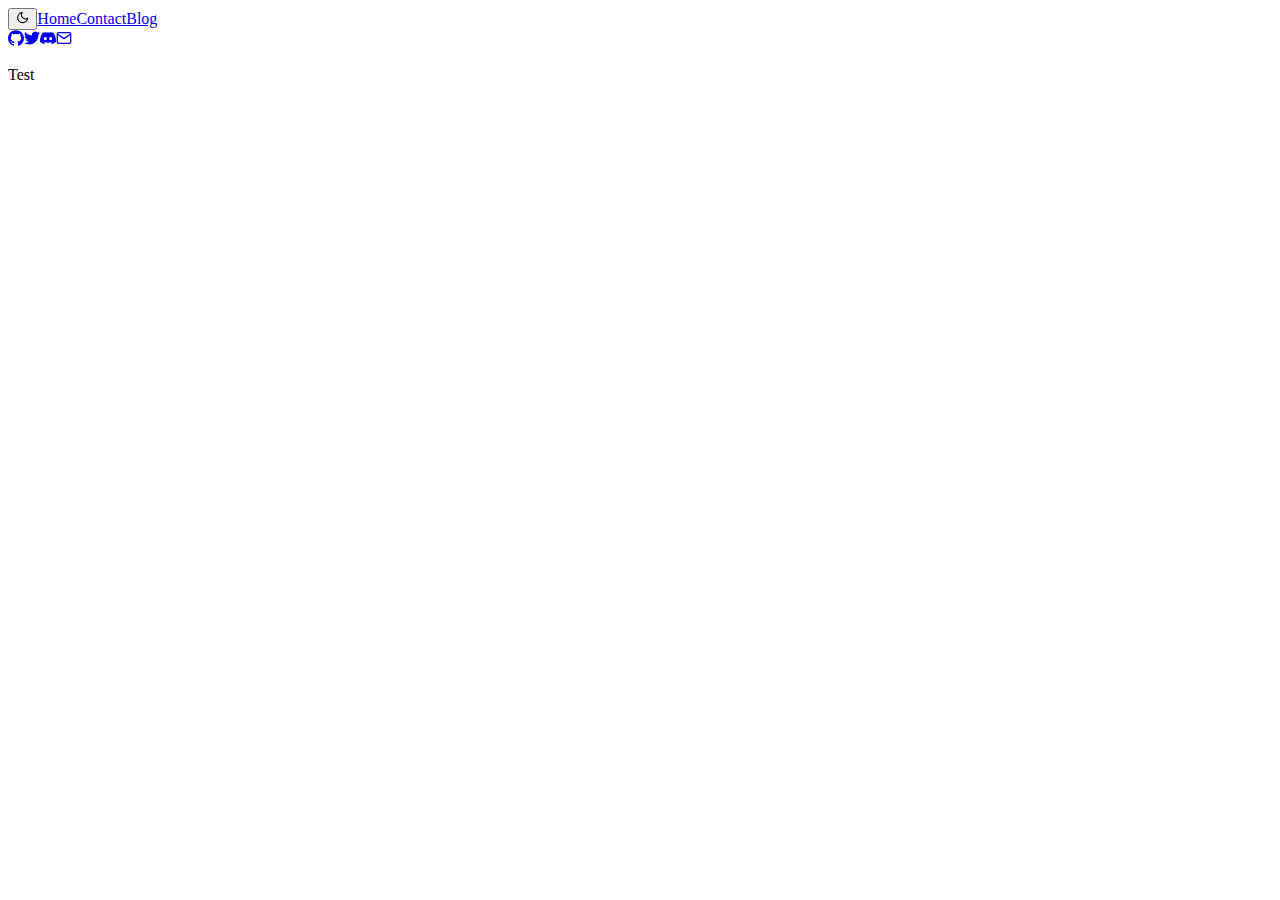
==== index.html @ 0b67711d "Update index.html" ====
<!DOCTYPE html>
<html lang="en">
<head>
    <meta charset="UTF-8">
    <meta http-equiv="X-UA-Compatible" content="IE=edge">
    <meta name="viewport" content="width=device-width, initial-scale=1.0">
    <title>David R</title>
</head>
<body>
    <div class="hidden z-[998] fixed w-[90%] md:w-[50rem] xs:flex flex-row justify-between items-center px-4 py-2 mt-4 md:mt-6 rounded-md bg-white/60 dark:bg-[#12181d]/60 border border-slate-800/50 backdrop-blur-lg"><div class="flex flex-row items-center justify-between gap-2"><button class="p-2 rounded-md bg-transparent hover:bg-black/5 dark:hover:bg-white/5 cursor-pointer"><svg stroke="currentColor" fill="none" stroke-width="2" viewBox="0 0 24 24" stroke-linecap="round" stroke-linejoin="round" class="text-white w-6 h-6 xs:w-5 xs:h-5" height="1em" width="1em" xmlns="http://www.w3.org/2000/svg"><path d="M21 12.79A9 9 0 1 1 11.21 3 7 7 0 0 0 21 12.79z"></path></svg></button><a class="bg-black/10 dark:bg-[#c8c8dc]/10 cursor-pointer px-4 py-2 text-sm rounded-md text-black/80 hover:text-black dark:text-white/80 dark:hover:text-white transition-all duration-75" href="/">Home</a><a class="bg-transparent hover:bg-gray-700/5 dark:hover:bg-[#c8c8dc]/5 dark:text-white cursor-pointer px-4 py-2 text-sm rounded-md text-black/80 hover:text-black dark:text-white/80 dark:hover:text-white transition-all duration-75" href="/contact">Contact</a><a class="bg-transparent hover:bg-gray-700/5 dark:hover:bg-[#c8c8dc]/5 dark:text-white cursor-pointer px-4 py-2 text-sm rounded-md text-black/80 hover:text-black dark:text-white/80 dark:hover:text-white transition-all duration-75" href="/blog">Blog</a></div><div class="flex flex-row items-center justify-center gap-2 xs:gap-4"><a target="_blank" rel="noreferrer" href="https://github.com/devjhoan"><svg stroke="currentColor" fill="currentColor" stroke-width="0" role="img" viewBox="0 0 24 24" class="w-6 h-6 cursor-pointer" height="1em" width="1em" xmlns="http://www.w3.org/2000/svg"><title></title><path d="M12 .297c-6.63 0-12 5.373-12 12 0 5.303 3.438 9.8 8.205 11.385.6.113.82-.258.82-.577 0-.285-.01-1.04-.015-2.04-3.338.724-4.042-1.61-4.042-1.61C4.422 18.07 3.633 17.7 3.633 17.7c-1.087-.744.084-.729.084-.729 1.205.084 1.838 1.236 1.838 1.236 1.07 1.835 2.809 1.305 3.495.998.108-.776.417-1.305.76-1.605-2.665-.3-5.466-1.332-5.466-5.93 0-1.31.465-2.38 1.235-3.22-.135-.303-.54-1.523.105-3.176 0 0 1.005-.322 3.3 1.23.96-.267 1.98-.399 3-.405 1.02.006 2.04.138 3 .405 2.28-1.552 3.285-1.23 3.285-1.23.645 1.653.24 2.873.12 3.176.765.84 1.23 1.91 1.23 3.22 0 4.61-2.805 5.625-5.475 5.92.42.36.81 1.096.81 2.22 0 1.606-.015 2.896-.015 3.286 0 .315.21.69.825.57C20.565 22.092 24 17.592 24 12.297c0-6.627-5.373-12-12-12"></path></svg></a><a target="_blank" rel="noreferrer" href="https://twitter.com/devjhoan"><svg stroke="currentColor" fill="currentColor" stroke-width="0" role="img" viewBox="0 0 24 24" class="w-6 h-6 cursor-pointer" height="1em" width="1em" xmlns="http://www.w3.org/2000/svg"><title></title><path d="M23.953 4.57a10 10 0 01-2.825.775 4.958 4.958 0 002.163-2.723c-.951.555-2.005.959-3.127 1.184a4.92 4.92 0 00-8.384 4.482C7.69 8.095 4.067 6.13 1.64 3.162a4.822 4.822 0 00-.666 2.475c0 1.71.87 3.213 2.188 4.096a4.904 4.904 0 01-2.228-.616v.06a4.923 4.923 0 003.946 4.827 4.996 4.996 0 01-2.212.085 4.936 4.936 0 004.604 3.417 9.867 9.867 0 01-6.102 2.105c-.39 0-.779-.023-1.17-.067a13.995 13.995 0 007.557 2.209c9.053 0 13.998-7.496 13.998-13.985 0-.21 0-.42-.015-.63A9.935 9.935 0 0024 4.59z"></path></svg></a><a target="_blank" rel="noreferrer" href="https://discord.com/users/612460795124776960"><svg stroke="currentColor" fill="currentColor" stroke-width="0" role="img" viewBox="0 0 24 24" class="w-6 h-6 cursor-pointer" height="1em" width="1em" xmlns="http://www.w3.org/2000/svg"><title></title><path d="M20.317 4.3698a19.7913 19.7913 0 00-4.8851-1.5152.0741.0741 0 00-.0785.0371c-.211.3753-.4447.8648-.6083 1.2495-1.8447-.2762-3.68-.2762-5.4868 0-.1636-.3933-.4058-.8742-.6177-1.2495a.077.077 0 00-.0785-.037 19.7363 19.7363 0 00-4.8852 1.515.0699.0699 0 00-.0321.0277C.5334 9.0458-.319 13.5799.0992 18.0578a.0824.0824 0 00.0312.0561c2.0528 1.5076 4.0413 2.4228 5.9929 3.0294a.0777.0777 0 00.0842-.0276c.4616-.6304.8731-1.2952 1.226-1.9942a.076.076 0 00-.0416-.1057c-.6528-.2476-1.2743-.5495-1.8722-.8923a.077.077 0 01-.0076-.1277c.1258-.0943.2517-.1923.3718-.2914a.0743.0743 0 01.0776-.0105c3.9278 1.7933 8.18 1.7933 12.0614 0a.0739.0739 0 01.0785.0095c.1202.099.246.1981.3728.2924a.077.077 0 01-.0066.1276 12.2986 12.2986 0 01-1.873.8914.0766.0766 0 00-.0407.1067c.3604.698.7719 1.3628 1.225 1.9932a.076.076 0 00.0842.0286c1.961-.6067 3.9495-1.5219 6.0023-3.0294a.077.077 0 00.0313-.0552c.5004-5.177-.8382-9.6739-3.5485-13.6604a.061.061 0 00-.0312-.0286zM8.02 15.3312c-1.1825 0-2.1569-1.0857-2.1569-2.419 0-1.3332.9555-2.4189 2.157-2.4189 1.2108 0 2.1757 1.0952 2.1568 2.419 0 1.3332-.9555 2.4189-2.1569 2.4189zm7.9748 0c-1.1825 0-2.1569-1.0857-2.1569-2.419 0-1.3332.9554-2.4189 2.1569-2.4189 1.2108 0 2.1757 1.0952 2.1568 2.419 0 1.3332-.946 2.4189-2.1568 2.4189Z"></path></svg></a><a target="_blank" rel="noreferrer" href="mailto:znotjhoan@gmail.com"><svg stroke="currentColor" fill="none" stroke-width="2" viewBox="0 0 24 24" stroke-linecap="round" stroke-linejoin="round" class="w-6 h-6 cursor-pointer" height="1em" width="1em" xmlns="http://www.w3.org/2000/svg"><path d="M4 4h16c1.1 0 2 .9 2 2v12c0 1.1-.9 2-2 2H4c-1.1 0-2-.9-2-2V6c0-1.1.9-2 2-2z"></path><polyline points="22,6 12,13 2,6"></polyline></svg></a></div></div>
    <p>Test</p>
</body>
</html>
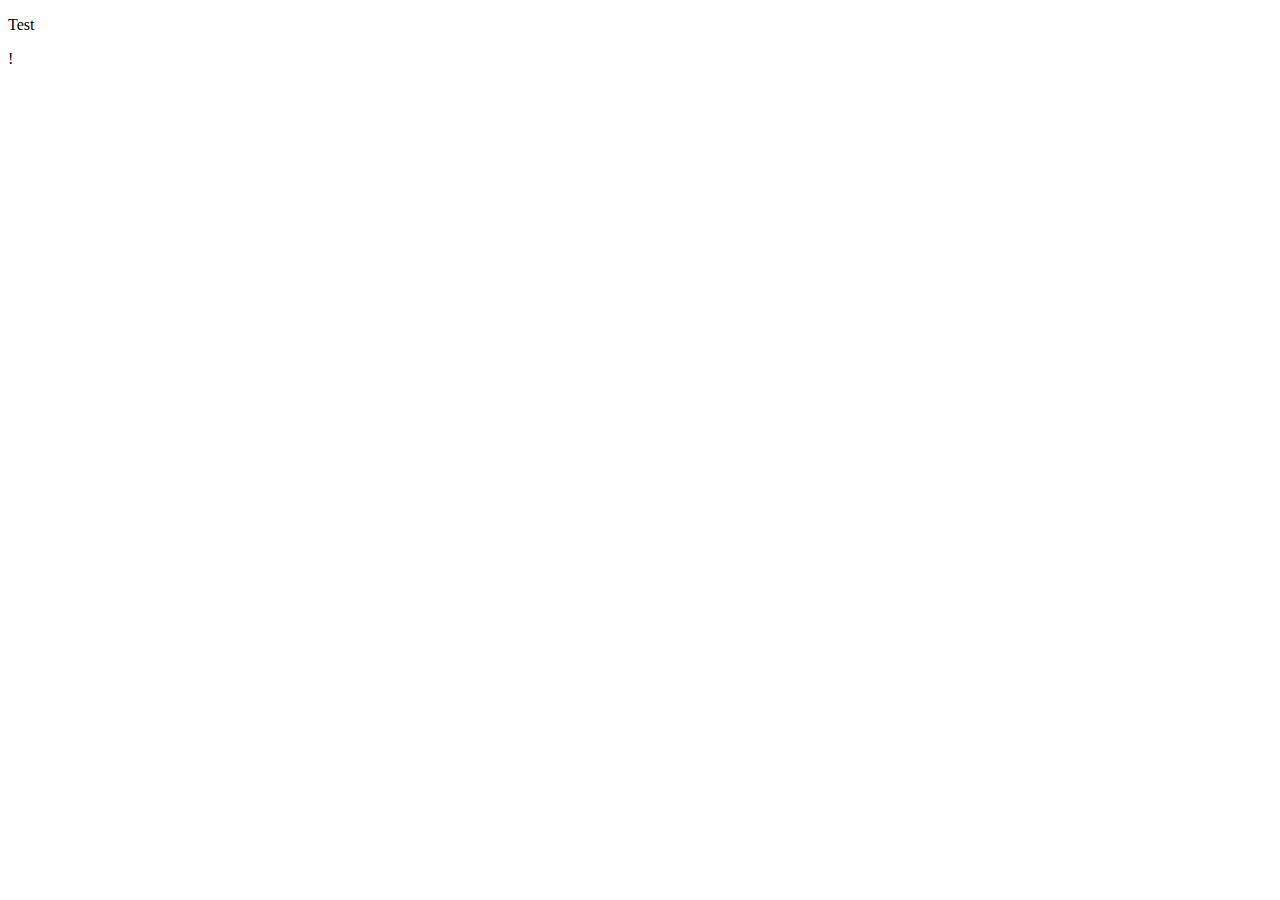
==== commit f1517d61: "a" ====
--- a/index.html
+++ b/index.html
@@ -4,10 +4,13 @@
     <meta charset="UTF-8">
     <meta http-equiv="X-UA-Compatible" content="IE=edge">
     <meta name="viewport" content="width=device-width, initial-scale=1.0">
+    <link rel="stylesheet" type="text/css" href="styles.css" />
+
     <title>David R</title>
 </head>
 <body>
-    <div class="hidden z-[998] fixed w-[90%] md:w-[50rem] xs:flex flex-row justify-between items-center px-4 py-2 mt-4 md:mt-6 rounded-md bg-white/60 dark:bg-[#12181d]/60 border border-slate-800/50 backdrop-blur-lg"><div class="flex flex-row items-center justify-between gap-2"><button class="p-2 rounded-md bg-transparent hover:bg-black/5 dark:hover:bg-white/5 cursor-pointer"><svg stroke="currentColor" fill="none" stroke-width="2" viewBox="0 0 24 24" stroke-linecap="round" stroke-linejoin="round" class="text-white w-6 h-6 xs:w-5 xs:h-5" height="1em" width="1em" xmlns="http://www.w3.org/2000/svg"><path d="M21 12.79A9 9 0 1 1 11.21 3 7 7 0 0 0 21 12.79z"></path></svg></button><a class="bg-black/10 dark:bg-[#c8c8dc]/10 cursor-pointer px-4 py-2 text-sm rounded-md text-black/80 hover:text-black dark:text-white/80 dark:hover:text-white transition-all duration-75" href="/">Home</a><a class="bg-transparent hover:bg-gray-700/5 dark:hover:bg-[#c8c8dc]/5 dark:text-white cursor-pointer px-4 py-2 text-sm rounded-md text-black/80 hover:text-black dark:text-white/80 dark:hover:text-white transition-all duration-75" href="/contact">Contact</a><a class="bg-transparent hover:bg-gray-700/5 dark:hover:bg-[#c8c8dc]/5 dark:text-white cursor-pointer px-4 py-2 text-sm rounded-md text-black/80 hover:text-black dark:text-white/80 dark:hover:text-white transition-all duration-75" href="/blog">Blog</a></div><div class="flex flex-row items-center justify-center gap-2 xs:gap-4"><a target="_blank" rel="noreferrer" href="https://github.com/devjhoan"><svg stroke="currentColor" fill="currentColor" stroke-width="0" role="img" viewBox="0 0 24 24" class="w-6 h-6 cursor-pointer" height="1em" width="1em" xmlns="http://www.w3.org/2000/svg"><title></title><path d="M12 .297c-6.63 0-12 5.373-12 12 0 5.303 3.438 9.8 8.205 11.385.6.113.82-.258.82-.577 0-.285-.01-1.04-.015-2.04-3.338.724-4.042-1.61-4.042-1.61C4.422 18.07 3.633 17.7 3.633 17.7c-1.087-.744.084-.729.084-.729 1.205.084 1.838 1.236 1.838 1.236 1.07 1.835 2.809 1.305 3.495.998.108-.776.417-1.305.76-1.605-2.665-.3-5.466-1.332-5.466-5.93 0-1.31.465-2.38 1.235-3.22-.135-.303-.54-1.523.105-3.176 0 0 1.005-.322 3.3 1.23.96-.267 1.98-.399 3-.405 1.02.006 2.04.138 3 .405 2.28-1.552 3.285-1.23 3.285-1.23.645 1.653.24 2.873.12 3.176.765.84 1.23 1.91 1.23 3.22 0 4.61-2.805 5.625-5.475 5.92.42.36.81 1.096.81 2.22 0 1.606-.015 2.896-.015 3.286 0 .315.21.69.825.57C20.565 22.092 24 17.592 24 12.297c0-6.627-5.373-12-12-12"></path></svg></a><a target="_blank" rel="noreferrer" href="https://twitter.com/devjhoan"><svg stroke="currentColor" fill="currentColor" stroke-width="0" role="img" viewBox="0 0 24 24" class="w-6 h-6 cursor-pointer" height="1em" width="1em" xmlns="http://www.w3.org/2000/svg"><title></title><path d="M23.953 4.57a10 10 0 01-2.825.775 4.958 4.958 0 002.163-2.723c-.951.555-2.005.959-3.127 1.184a4.92 4.92 0 00-8.384 4.482C7.69 8.095 4.067 6.13 1.64 3.162a4.822 4.822 0 00-.666 2.475c0 1.71.87 3.213 2.188 4.096a4.904 4.904 0 01-2.228-.616v.06a4.923 4.923 0 003.946 4.827 4.996 4.996 0 01-2.212.085 4.936 4.936 0 004.604 3.417 9.867 9.867 0 01-6.102 2.105c-.39 0-.779-.023-1.17-.067a13.995 13.995 0 007.557 2.209c9.053 0 13.998-7.496 13.998-13.985 0-.21 0-.42-.015-.63A9.935 9.935 0 0024 4.59z"></path></svg></a><a target="_blank" rel="noreferrer" href="https://discord.com/users/612460795124776960"><svg stroke="currentColor" fill="currentColor" stroke-width="0" role="img" viewBox="0 0 24 24" class="w-6 h-6 cursor-pointer" height="1em" width="1em" xmlns="http://www.w3.org/2000/svg"><title></title><path d="M20.317 4.3698a19.7913 19.7913 0 00-4.8851-1.5152.0741.0741 0 00-.0785.0371c-.211.3753-.4447.8648-.6083 1.2495-1.8447-.2762-3.68-.2762-5.4868 0-.1636-.3933-.4058-.8742-.6177-1.2495a.077.077 0 00-.0785-.037 19.7363 19.7363 0 00-4.8852 1.515.0699.0699 0 00-.0321.0277C.5334 9.0458-.319 13.5799.0992 18.0578a.0824.0824 0 00.0312.0561c2.0528 1.5076 4.0413 2.4228 5.9929 3.0294a.0777.0777 0 00.0842-.0276c.4616-.6304.8731-1.2952 1.226-1.9942a.076.076 0 00-.0416-.1057c-.6528-.2476-1.2743-.5495-1.8722-.8923a.077.077 0 01-.0076-.1277c.1258-.0943.2517-.1923.3718-.2914a.0743.0743 0 01.0776-.0105c3.9278 1.7933 8.18 1.7933 12.0614 0a.0739.0739 0 01.0785.0095c.1202.099.246.1981.3728.2924a.077.077 0 01-.0066.1276 12.2986 12.2986 0 01-1.873.8914.0766.0766 0 00-.0407.1067c.3604.698.7719 1.3628 1.225 1.9932a.076.076 0 00.0842.0286c1.961-.6067 3.9495-1.5219 6.0023-3.0294a.077.077 0 00.0313-.0552c.5004-5.177-.8382-9.6739-3.5485-13.6604a.061.061 0 00-.0312-.0286zM8.02 15.3312c-1.1825 0-2.1569-1.0857-2.1569-2.419 0-1.3332.9555-2.4189 2.157-2.4189 1.2108 0 2.1757 1.0952 2.1568 2.419 0 1.3332-.9555 2.4189-2.1569 2.4189zm7.9748 0c-1.1825 0-2.1569-1.0857-2.1569-2.419 0-1.3332.9554-2.4189 2.1569-2.4189 1.2108 0 2.1757 1.0952 2.1568 2.419 0 1.3332-.946 2.4189-2.1568 2.4189Z"></path></svg></a><a target="_blank" rel="noreferrer" href="mailto:znotjhoan@gmail.com"><svg stroke="currentColor" fill="none" stroke-width="2" viewBox="0 0 24 24" stroke-linecap="round" stroke-linejoin="round" class="w-6 h-6 cursor-pointer" height="1em" width="1em" xmlns="http://www.w3.org/2000/svg"><path d="M4 4h16c1.1 0 2 .9 2 2v12c0 1.1-.9 2-2 2H4c-1.1 0-2-.9-2-2V6c0-1.1.9-2 2-2z"></path><polyline points="22,6 12,13 2,6"></polyline></svg></a></div></div>
     <p>Test</p>
 </body>
-</html>+</html>
+
+!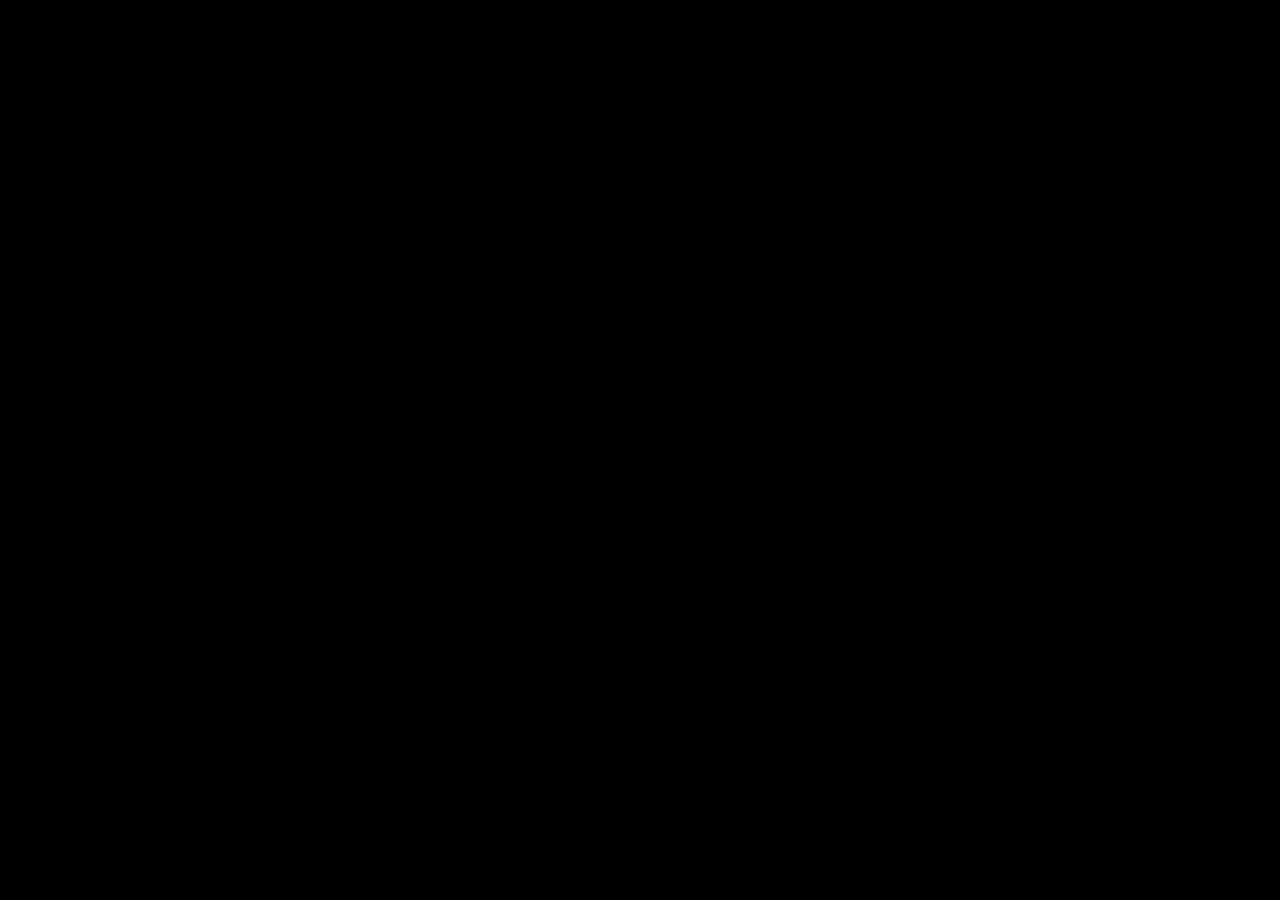
==== commit 8bb1b3c7: "Update index.html" ====
--- a/index.html
+++ b/index.html
@@ -4,7 +4,7 @@
     <meta charset="UTF-8">
     <meta http-equiv="X-UA-Compatible" content="IE=edge">
     <meta name="viewport" content="width=device-width, initial-scale=1.0">
-    <link rel="stylesheet" type="text/css" href="styles.css" />
+    <link rel="stylesheet" type="text/css" href="style.css" />
 
     <title>David R</title>
 </head>
@@ -12,5 +12,3 @@
     <p>Test</p>
 </body>
 </html>
-
-!--- a/style.css
+++ b/style.css
@@ -0,0 +1,3 @@
+body{
+    background-color: black;
+}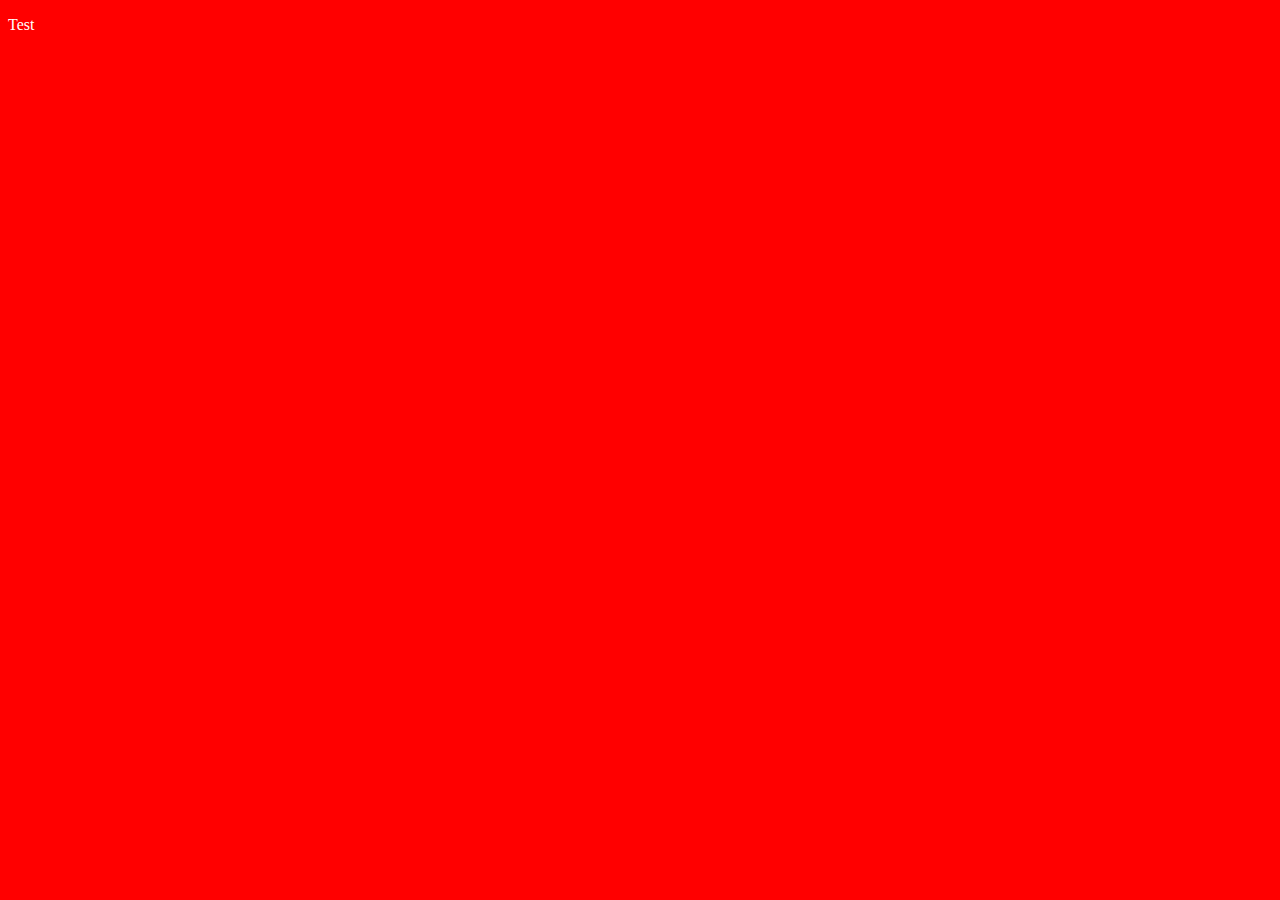
==== commit 6de70dc4: "Update index.html" ====
--- a/index.html
+++ b/index.html
@@ -5,8 +5,7 @@
     <meta http-equiv="X-UA-Compatible" content="IE=edge">
     <meta name="viewport" content="width=device-width, initial-scale=1.0">
     <link rel="stylesheet" type="text/css" href="style.css" />
-
-    <title>David R</title>
+    <title>David RR</title>
 </head>
 <body>
     <p>Test</p>
--- a/style.css
+++ b/style.css
@@ -1,3 +1,4 @@
 body{
-    background-color: black;
+    background-color: red;
+    color: white;
 }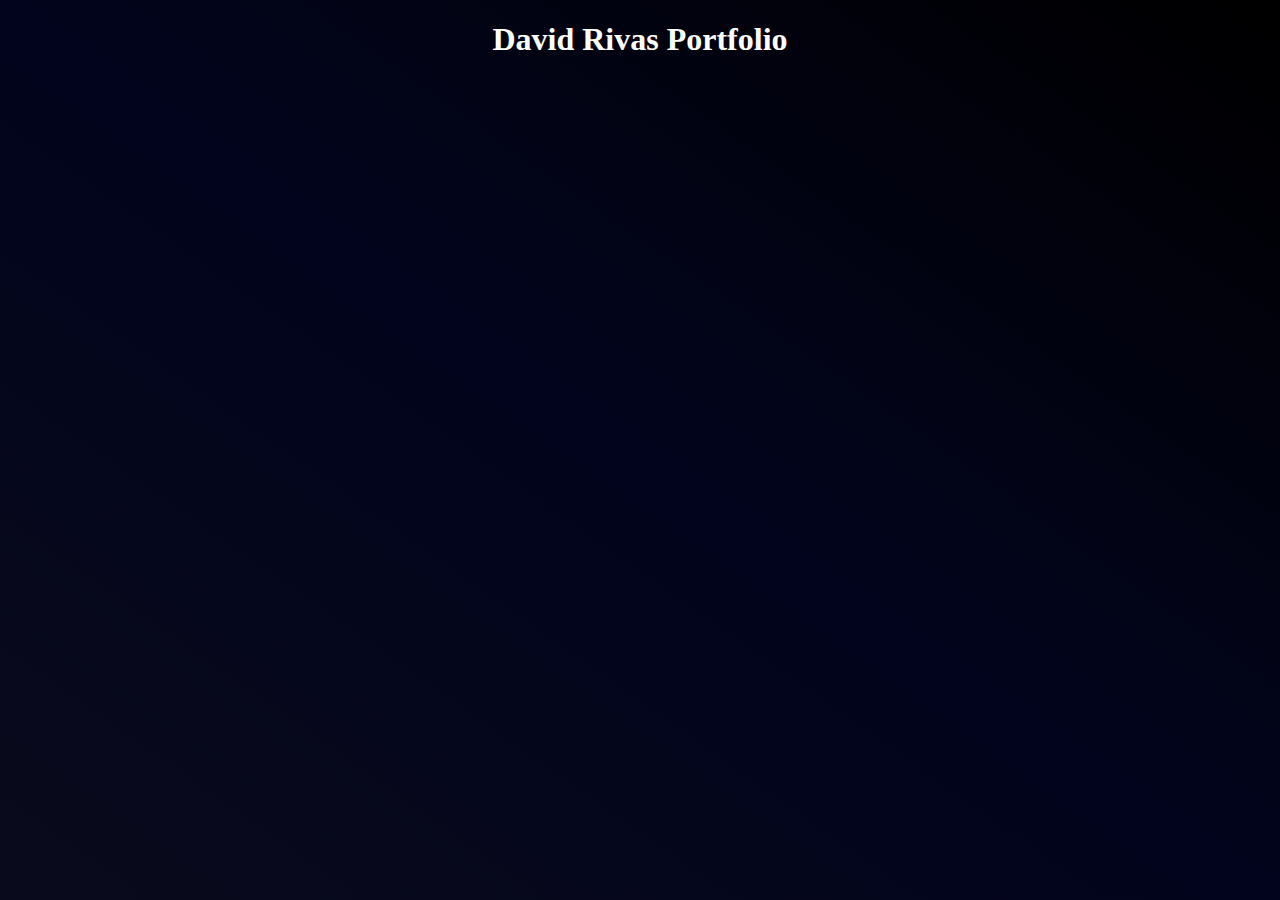
==== commit 64dd169a: "grad" ====
--- a/index.html
+++ b/index.html
@@ -4,10 +4,11 @@
     <meta charset="UTF-8">
     <meta http-equiv="X-UA-Compatible" content="IE=edge">
     <meta name="viewport" content="width=device-width, initial-scale=1.0">
-    <link rel="stylesheet" type="text/css" href="style.css" />
-    <title>David RR</title>
+    <link href="style.css" rel="stylesheet">
+    <title>David R</title>
 </head>
 <body>
-    <p>Test</p>
+    <h1>David Rivas Portfolio</h1>
+
 </body>
 </html>
--- a/style.css
+++ b/style.css
@@ -1,4 +1,11 @@
 body{
-    background-color: red;
     color: white;
-}+    background-image: linear-gradient(to right top, #090a1b,#02041d ,#000000); 
+    background-attachment: fixed;
+}
+
+
+h1{
+    text-align: center;
+}
+
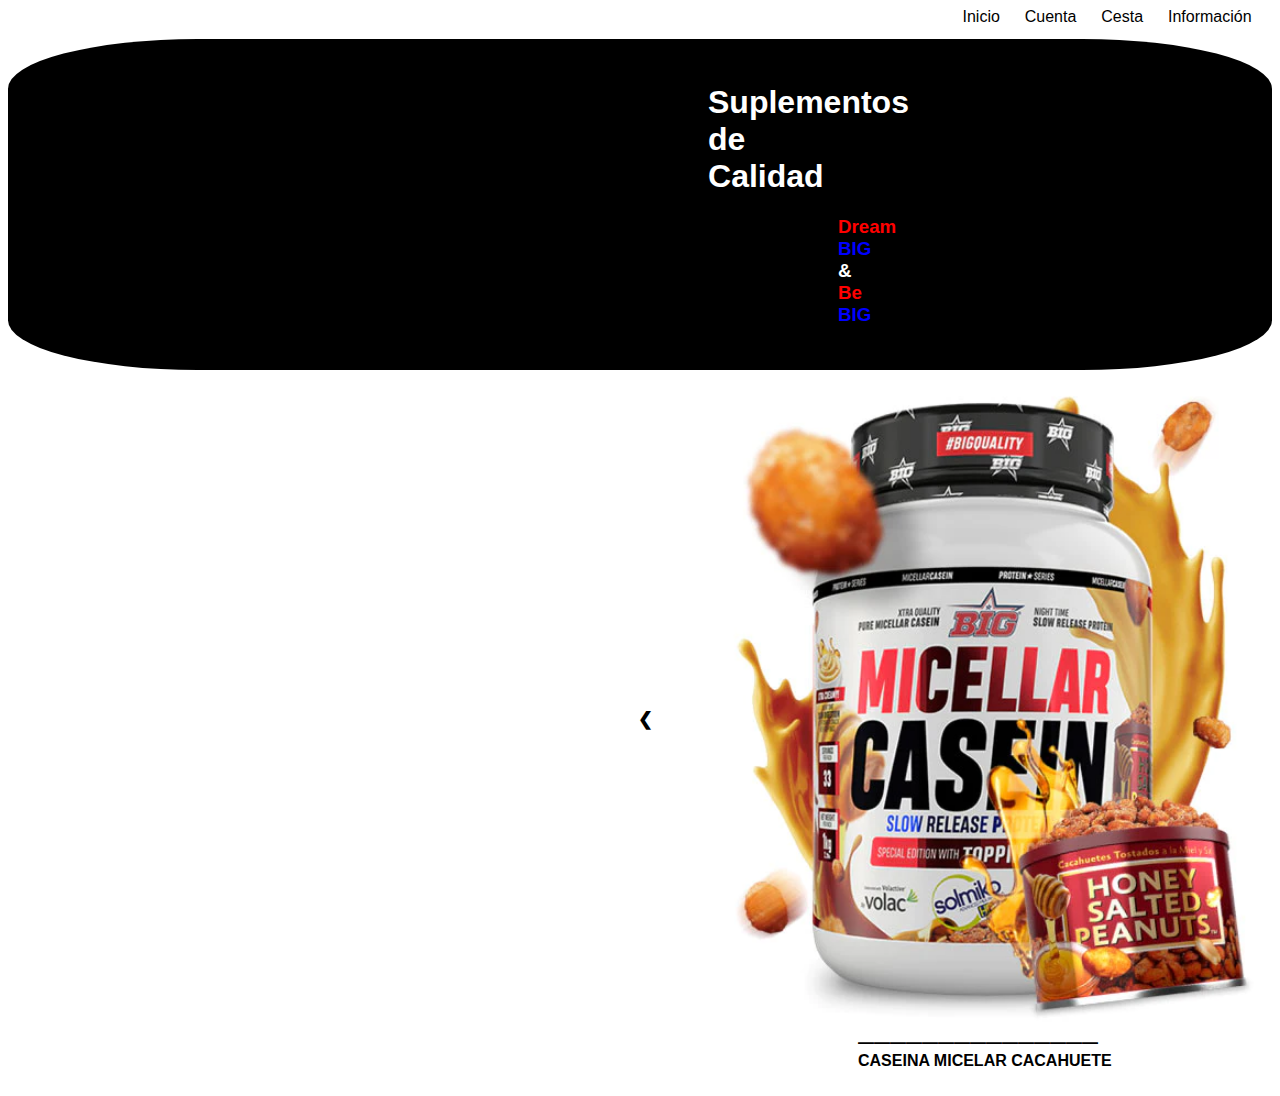
==== commit 79375e53: "Add files via upload" ====
--- a/index.html
+++ b/index.html
@@ -1,14 +1,86 @@
-<!DOCTYPE html>
-<html lang="en">
-<head>
-    <meta charset="UTF-8">
-    <meta http-equiv="X-UA-Compatible" content="IE=edge">
-    <meta name="viewport" content="width=device-width, initial-scale=1.0">
-    <link href="style.css" rel="stylesheet">
-    <title>David R</title>
-</head>
-<body>
-    <h1>David Rivas Portfolio</h1>
-
-</body>
-</html>
+<!DOCTYPE html>
+<html lang="es">
+<head>
+    <meta charset="UTF-8">
+    <meta name="keywords" content="bigsupps, big, supps, suplementos, suplementacion">
+    <meta name="description" content="Tienda suplementos BIGSupps">
+    <meta name="viewport" content="width=device-width, initial-scale=1.0">
+    <link rel="stylesheet" type="text/css" href="styles.css">
+    <title>BIGSupps</title>
+</head>
+<body>
+    <div id="pages">
+      <a href="index.html">Inicio</a>
+      <span>&emsp;</span>
+      <a href="pages/cuenta.html">Cuenta</a>
+      <span>&emsp;</span>
+      <a href="pages/cesta.html">Cesta</a>
+      <span>&emsp;</span>
+      <a href="pages/info.html">Información</a>
+      <span>&emsp;</span>
+    </div>
+    <div id="top">
+        <div >
+            <h1 id="tittle">Suplementos de Calidad</h1>
+        </div>
+        <div>
+            <h3 id="eslogan"><a style="color: red;">Dream</a> <a style="color:blue">BIG</a> <a style="color: white;">&</a> <a style="color: red;">Be</a> <a style="color: blue;">BIG</a></h3>
+        </div>
+    </div>
+
+    <div class="slides-container">
+
+        
+        <div class="slides fade">
+            <a href="https://bigsupps.site/products/micellar-casein-with-toppings?_pos=1&_sid=c9ff000d6&_ss=r&variant=39706788757568" target="_blank"><img src="micellarcasein_cacahuete.jpg" style="width: 22%;"></a>
+            <div class="text">&#8213;&#8213;&#8213;&#8213;&#8213;&#8213;&#8213;&#8213;&#8213;&#8213;&#8213;&#8213;&#8213;&#8213;&#8213;<br>CASEINA MICELAR CACAHUETE</div>
+        </div>
+        <div class="slides fade">
+            <a href="https://bigsupps.site/collections/featured/products/creabig-fiesta-piruleta" target="_blank"><img src="creatinacreapure_piruleta.jpg" style="width: 22%;" ></a>
+            <div class="text">&#8213;&#8213;&#8213;&#8213;&#8213;&#8213;&#8213;&#8213;&#8213;&#8213;&#8213;&#8213;&#8213;&#8213;&#8213;<br>CREATINA PIRULETA CREAPURE</div>
+        </div>
+        <div class="slides fade">
+            <a href="https://bigsupps.site/collections/featured/products/only-whey-zero-cacaolat" target="_blank"><img src="wheycacaolat.jpg" style="width: 22%;" ></a>
+            <div class="text">&#8213;&#8213;&#8213;&#8213;&#8213;&#8213;&#8213;&#8213;&#8213;&#8213;&#8213;&#8213;&#8213;&#8213;<br>PROTEINA WHEY CACAOLAT</div>
+        </div>
+
+        <a class="prev" onclick="plusSlides(-1)">&#10094;</a>
+        <a class="next" onclick="plusSlides(1)">&#10095;</a>
+    </div><br>
+
+    <div style="text-align:center">
+        <span class="dot" onclick="currentSlide(1)"></span>
+        <span class="dot" onclick="currentSlide(2)"></span>
+        <span class="dot" onclick="currentSlide(3)"></span>
+    </div>
+
+    <script>
+        let slideIndex = 1;
+        showSlides(slideIndex);
+        
+        function plusSlides(n) {
+          showSlides(slideIndex += n);
+        }
+        
+        function currentSlide(n) {
+          showSlides(slideIndex = n);
+        }
+        
+        function showSlides(n) {
+          let i;
+          let slides = document.getElementsByClassName("slides");
+          let dots = document.getElementsByClassName("dot");
+          if (n > slides.length) {slideIndex = 1}    
+          if (n < 1) {slideIndex = slides.length}
+          for (i = 0; i < slides.length; i++) {
+            slides[i].style.display = "none";  
+          }
+          for (i = 0; i < dots.length; i++) {
+            dots[i].className = dots[i].className.replace(" active", "");
+          }
+          slides[slideIndex-1].style.display = "block";  
+          dots[slideIndex-1].className += " active";
+        }
+        </script>
+</body>
+</html>--- a/styles.css
+++ b/styles.css
@@ -0,0 +1,81 @@
+body{
+    font-family: 'Segoe UI', Roboto, Oxygen, Ubuntu, Cantarell, 'Open Sans', 'Helvetica Neue', sans-serif;;
+}
+
+.slides-container {
+    
+    position: relative;
+    margin-left: 700px;
+    width: 2500px;
+    border-radius: 7%;
+  }
+
+  .prev, .next {
+    cursor: pointer;
+    position: absolute;
+    top: 50%;
+    width: 10px;
+    margin-top: -22px;
+    margin-left: -80px;
+    padding: 10px;
+    color: black;
+    font-weight: bold;
+    font-size: 18px;
+    transition: 0.6s ease;
+    border-radius: 0 3px 3px 0;
+    user-select: none;
+  }
+  .next {
+    right: 0;
+    border-radius: 3px 0 0 3px;
+    margin-right: 1890px;
+  }
+
+  .fade {
+    animation-name: fade;
+    animation-duration: 1.5s;
+  }
+
+#top{
+    background-color: rgb(0, 0, 0);    
+    padding-top: 2%;
+    padding-bottom: 2%;
+    border-radius: 15%;
+}
+
+#tittle{
+    color: white;
+    background-color: rgba(51, 51, 51, 0.74);
+    text-align:center;
+    border-radius: 20px;
+    margin-left: 700px;
+    margin-right: 700px;
+    margin-top: 20px;
+    padding: 0.03px;
+
+}
+
+#eslogan{
+    background-color: rgb(255, 255, 255);
+    text-align:center;
+    border-radius: 20px;
+    margin-left:  830px;
+    margin-right: 830px;    
+}
+
+.text{
+    margin-left: 150px;
+    font-weight: bold;
+    font-family: 'Segoe UI', Roboto, Oxygen, Ubuntu, Cantarell, 'Open Sans', 'Helvetica Neue', sans-serif;
+}
+
+#pages{
+  text-align: right;
+  margin-bottom: 1%;
+}
+
+#pages,a{
+  color: black;
+  text-decoration: none;
+    
+}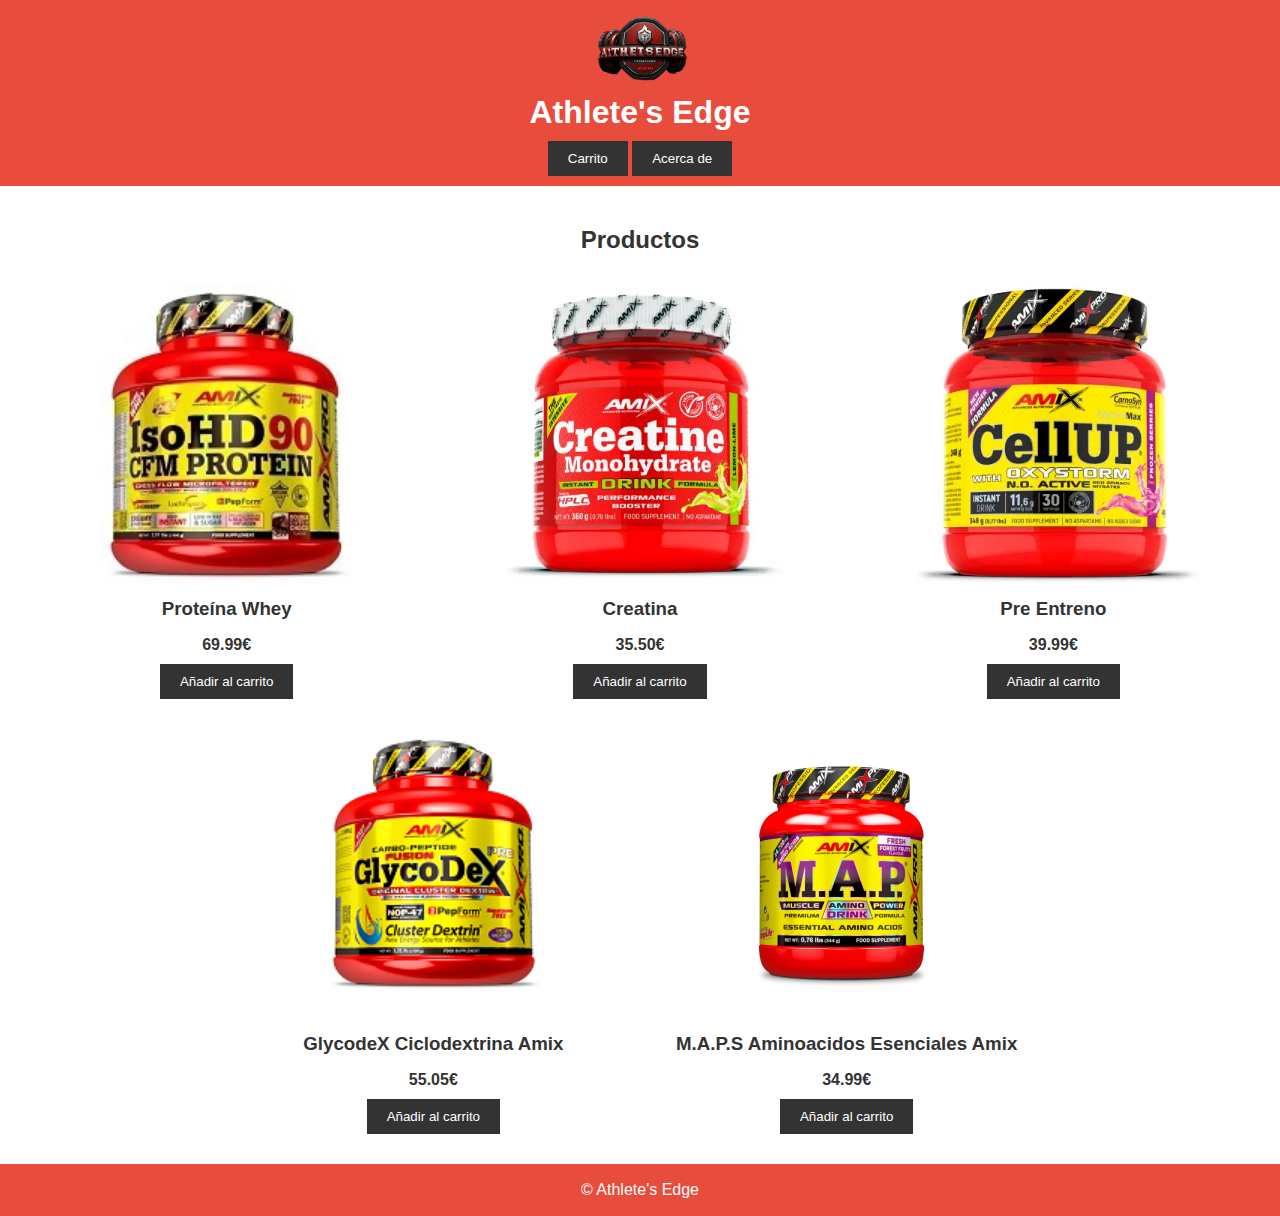
==== commit b7c3c01a: "nueov" ====
--- a/index.html
+++ b/index.html
@@ -2,85 +2,58 @@
 <html lang="es">
 <head>
     <meta charset="UTF-8">
-    <meta name="keywords" content="bigsupps, big, supps, suplementos, suplementacion">
-    <meta name="description" content="Tienda suplementos BIGSupps">
     <meta name="viewport" content="width=device-width, initial-scale=1.0">
-    <link rel="stylesheet" type="text/css" href="styles.css">
-    <title>BIGSupps</title>
+    <title>Athlete's Edge</title>
+    <link rel="stylesheet" href="styles.css">
+    <link rel="icon" type="image/x-icon" href="fotos/logo.ico">
 </head>
 <body>
-    <div id="pages">
-      <a href="index.html">Inicio</a>
-      <span>&emsp;</span>
-      <a href="pages/cuenta.html">Cuenta</a>
-      <span>&emsp;</span>
-      <a href="pages/cesta.html">Cesta</a>
-      <span>&emsp;</span>
-      <a href="pages/info.html">Información</a>
-      <span>&emsp;</span>
-    </div>
-    <div id="top">
-        <div >
-            <h1 id="tittle">Suplementos de Calidad</h1>
-        </div>
-        <div>
-            <h3 id="eslogan"><a style="color: red;">Dream</a> <a style="color:blue">BIG</a> <a style="color: white;">&</a> <a style="color: red;">Be</a> <a style="color: blue;">BIG</a></h3>
-        </div>
-    </div>
-
-    <div class="slides-container">
-
-        
-        <div class="slides fade">
-            <a href="https://bigsupps.site/products/micellar-casein-with-toppings?_pos=1&_sid=c9ff000d6&_ss=r&variant=39706788757568" target="_blank"><img src="micellarcasein_cacahuete.jpg" style="width: 22%;"></a>
-            <div class="text">&#8213;&#8213;&#8213;&#8213;&#8213;&#8213;&#8213;&#8213;&#8213;&#8213;&#8213;&#8213;&#8213;&#8213;&#8213;<br>CASEINA MICELAR CACAHUETE</div>
-        </div>
-        <div class="slides fade">
-            <a href="https://bigsupps.site/collections/featured/products/creabig-fiesta-piruleta" target="_blank"><img src="creatinacreapure_piruleta.jpg" style="width: 22%;" ></a>
-            <div class="text">&#8213;&#8213;&#8213;&#8213;&#8213;&#8213;&#8213;&#8213;&#8213;&#8213;&#8213;&#8213;&#8213;&#8213;&#8213;<br>CREATINA PIRULETA CREAPURE</div>
-        </div>
-        <div class="slides fade">
-            <a href="https://bigsupps.site/collections/featured/products/only-whey-zero-cacaolat" target="_blank"><img src="wheycacaolat.jpg" style="width: 22%;" ></a>
-            <div class="text">&#8213;&#8213;&#8213;&#8213;&#8213;&#8213;&#8213;&#8213;&#8213;&#8213;&#8213;&#8213;&#8213;&#8213;<br>PROTEINA WHEY CACAOLAT</div>
-        </div>
-
-        <a class="prev" onclick="plusSlides(-1)">&#10094;</a>
-        <a class="next" onclick="plusSlides(1)">&#10095;</a>
-    </div><br>
-
-    <div style="text-align:center">
-        <span class="dot" onclick="currentSlide(1)"></span>
-        <span class="dot" onclick="currentSlide(2)"></span>
-        <span class="dot" onclick="currentSlide(3)"></span>
-    </div>
-
-    <script>
-        let slideIndex = 1;
-        showSlides(slideIndex);
-        
-        function plusSlides(n) {
-          showSlides(slideIndex += n);
-        }
-        
-        function currentSlide(n) {
-          showSlides(slideIndex = n);
-        }
-        
-        function showSlides(n) {
-          let i;
-          let slides = document.getElementsByClassName("slides");
-          let dots = document.getElementsByClassName("dot");
-          if (n > slides.length) {slideIndex = 1}    
-          if (n < 1) {slideIndex = slides.length}
-          for (i = 0; i < slides.length; i++) {
-            slides[i].style.display = "none";  
-          }
-          for (i = 0; i < dots.length; i++) {
-            dots[i].className = dots[i].className.replace(" active", "");
-          }
-          slides[slideIndex-1].style.display = "block";  
-          dots[slideIndex-1].className += " active";
-        }
-        </script>
+    <header>
+        <img src="fotos/logo.png" alt="Supplement Store Logo" class="logo"> 
+        <h1>Athlete's Edge</h1>
+        <button id="cart-button">Carrito</button>
+        <button onclick="window.location.href='about.html'" id="cart-button">Acerca de</button>
+    </header>
+    <main>
+        <section id="products-page">
+            <h2>Productos</h2>
+            <div id="products-container">
+                <div class="product" data-id="1" data-name="Proteína Whey" data-price="69.99">
+                    <img src="fotos/prote.jpg" alt="Proteína Amix">
+                    <h3>Proteína Whey</h3>
+                    <p>69.99€</p>
+                    <button class="add-to-cart-button">Añadir al carrito</button>
+                </div>
+                <div class="product" data-id="2" data-name="Creatina" data-price="35.50">
+                    <img src="fotos/creatina.jpg" alt="Creatina Amix">
+                    <h3>Creatina</h3>
+                    <p>35.50€</p>
+                    <button class="add-to-cart-button">Añadir al carrito</button>
+                </div>
+                <div class="product" data-id="3" data-name="Pre Entreno CellUp Amix" data-price="39.99">
+                    <img src="fotos/pwo.jpg" alt="Pre Entreno">
+                    <h3>Pre Entreno</h3>
+                    <p>39.99€</p>
+                    <button class="add-to-cart-button">Añadir al carrito</button>
+                </div>
+                <div class="product" data-id="4" data-name="GlycodeX Ciclodextrina Amix" data-price="55.05">
+                    <img src="fotos/glycodex.jpg" alt="GlycodeX">
+                    <h3>GlycodeX Ciclodextrina Amix</h3>
+                    <p>55.05€</p>
+                    <button class="add-to-cart-button">Añadir al carrito</button>
+                </div>
+                <div class="product" data-id="5" data-name="M.A.P.S Aminoacidos Esenciales Amix" data-price="34.99">
+                    <img src="fotos/maps.jpg" alt="MAPS">
+                    <h3>M.A.P.S Aminoacidos Esenciales Amix</h3>
+                    <p>34.99€</p>
+                    <button class="add-to-cart-button">Añadir al carrito</button>
+                </div>
+            </div>
+        </section>
+    </main>
+    <footer>
+        <p>&copy; Athlete's Edge</p>
+    </footer>
+    <script src="script.js"></script>
 </body>
-</html>+</html>
--- a/styles.css
+++ b/styles.css
@@ -1,81 +1,202 @@
-body{
-    font-family: 'Segoe UI', Roboto, Oxygen, Ubuntu, Cantarell, 'Open Sans', 'Helvetica Neue', sans-serif;;
-}
-
-.slides-container {
-    
-    position: relative;
-    margin-left: 700px;
-    width: 2500px;
-    border-radius: 7%;
-  }
-
-  .prev, .next {
-    cursor: pointer;
-    position: absolute;
-    top: 50%;
-    width: 10px;
-    margin-top: -22px;
-    margin-left: -80px;
+/* Estilos generales */
+body {
+    font-family: Arial, sans-serif;
+    margin: 0;
+    padding: 0;
+    background-color: #fff;
+    color: #333;
+    display: flex;
+    flex-direction: column;
+    min-height: 100vh;
+}
+
+/* Estilos del encabezado */
+header {
+    background-color: #e74c3c;
+    color: #fff;
+    padding: 10px 20px;
+    text-align: center;
+}
+
+.header-content {
+    display: flex;
+    align-items: center;
+}
+
+.logo-container {
+    flex-grow: 1; /* Esto permite que el contenedor del logo ocupe el espacio restante */
+    display: flex;
+    justify-content: center;
+}
+
+.logo {
+    height: 80px;
+}
+
+header h1 {
+    margin: 0;
+}
+
+/* Estilos específicos para botones */
+.store-button {
+    background-color: #333;
+    border: none;
+    color: #fff;
+    padding: 10px 20px;
+    cursor: pointer;
+    margin-top: 10px;
+}
+
+.button-container {
+    display: flex;
+    justify-content: center;
+}
+
+
+
+/* Estilos específicos para botones */
+#cart-button, #back-to-store-button {
+    background-color: #333;
+    border: none;
+    color: #fff;
+    padding: 10px 20px;
+    cursor: pointer;
+    margin-top: 10px;
+}
+
+
+/* Estilos de la página de productos */
+#products-page, #cart-page {
+    padding: 20px;
+    text-align: center;
+}
+
+#products-container {
+    display: flex;
+    flex-wrap: wrap;
+    justify-content: center;
+}
+
+.product {
+    flex: 0 0 calc(33.333% - 20px);
+    margin: 10px;
+    text-align: center;
+}
+
+.product img {
+    width: 100%;
+    height: 300px;
+    object-fit: contain;
+}
+
+.product h3 {
+    margin: 10px 0;
+    text-align: center;
+}
+
+.product p {
+    font-weight: bold;
+    margin-bottom: 10px;
+}
+
+.add-to-cart-button {
+    background-color: #333;
+    border: none;
+    color: #fff;
+    padding: 10px 20px;
+    cursor: pointer;
+}
+
+/* Estilos del carrito de compras */
+#cart-page {
+    padding: 20px;
+    text-align: center;
+    flex: 1;
+}
+
+#cart-list {
+    list-style-type: none;
+    padding: 0;
+    margin: 0 auto;
+    max-width: 600px;
+    display: flex;
+    flex-direction: column;
+    align-items: center;
+}
+
+.cart-item {
+    width: 100%;
+    max-width: 400px;
+    border: 1px solid #ddd;
+    margin-bottom: 10px;
     padding: 10px;
-    color: black;
-    font-weight: bold;
-    font-size: 18px;
-    transition: 0.6s ease;
-    border-radius: 0 3px 3px 0;
-    user-select: none;
-  }
-  .next {
-    right: 0;
-    border-radius: 3px 0 0 3px;
-    margin-right: 1890px;
-  }
-
-  .fade {
-    animation-name: fade;
-    animation-duration: 1.5s;
-  }
-
-#top{
-    background-color: rgb(0, 0, 0);    
-    padding-top: 2%;
-    padding-bottom: 2%;
-    border-radius: 15%;
-}
-
-#tittle{
-    color: white;
-    background-color: rgba(51, 51, 51, 0.74);
-    text-align:center;
-    border-radius: 20px;
-    margin-left: 700px;
-    margin-right: 700px;
+    display: flex;
+    flex-direction: column;
+    align-items: center;
+    text-align: center;
+}
+
+.cart-item img {
+    width: 100px;
+    height: 100px;
+    object-fit: cover;
+    margin-bottom: 10px;
+}
+
+.cart-item h3, .cart-item p {
+    margin: 5px 0;
+}
+
+.cart-item button {
+    background-color: #e74c3c;
+    border: none;
+    color: #fff;
+    padding: 10px 20px;
+    cursor: pointer;
+}
+
+#cart-quantity {
+    display: flex;
+    align-items: center;
+    margin-bottom: 10px;
+}
+
+.quantity-input {
+    border: 1px solid #ddd;
+    padding: 5px;
+    width: 50px;
+    text-align: center;
+    margin-right: 10px;
+}
+
+#checkout-button {
+    background-color: #333;
+    border: none;
+    color: #fff;
+    padding: 10px 20px;
+    cursor: pointer;
     margin-top: 20px;
-    padding: 0.03px;
-
-}
-
-#eslogan{
-    background-color: rgb(255, 255, 255);
-    text-align:center;
-    border-radius: 20px;
-    margin-left:  830px;
-    margin-right: 830px;    
-}
-
-.text{
-    margin-left: 150px;
-    font-weight: bold;
-    font-family: 'Segoe UI', Roboto, Oxygen, Ubuntu, Cantarell, 'Open Sans', 'Helvetica Neue', sans-serif;
-}
-
-#pages{
-  text-align: right;
-  margin-bottom: 1%;
-}
-
-#pages,a{
-  color: black;
-  text-decoration: none;
-    
-}+}
+
+#cart-total {
+    font-size: 1.2em;
+    margin: 20px 0;
+}
+
+#about-page {
+    text-align: center;
+}
+
+.about-content {
+    max-width: 600px;
+    margin: 0 auto;
+}
+
+/* Estilos del pie de página */
+footer {
+    background-color: #e74c3c;
+    color: #fff;
+    padding: 1px;
+    text-align: center;
+    margin-top: auto;
+}
